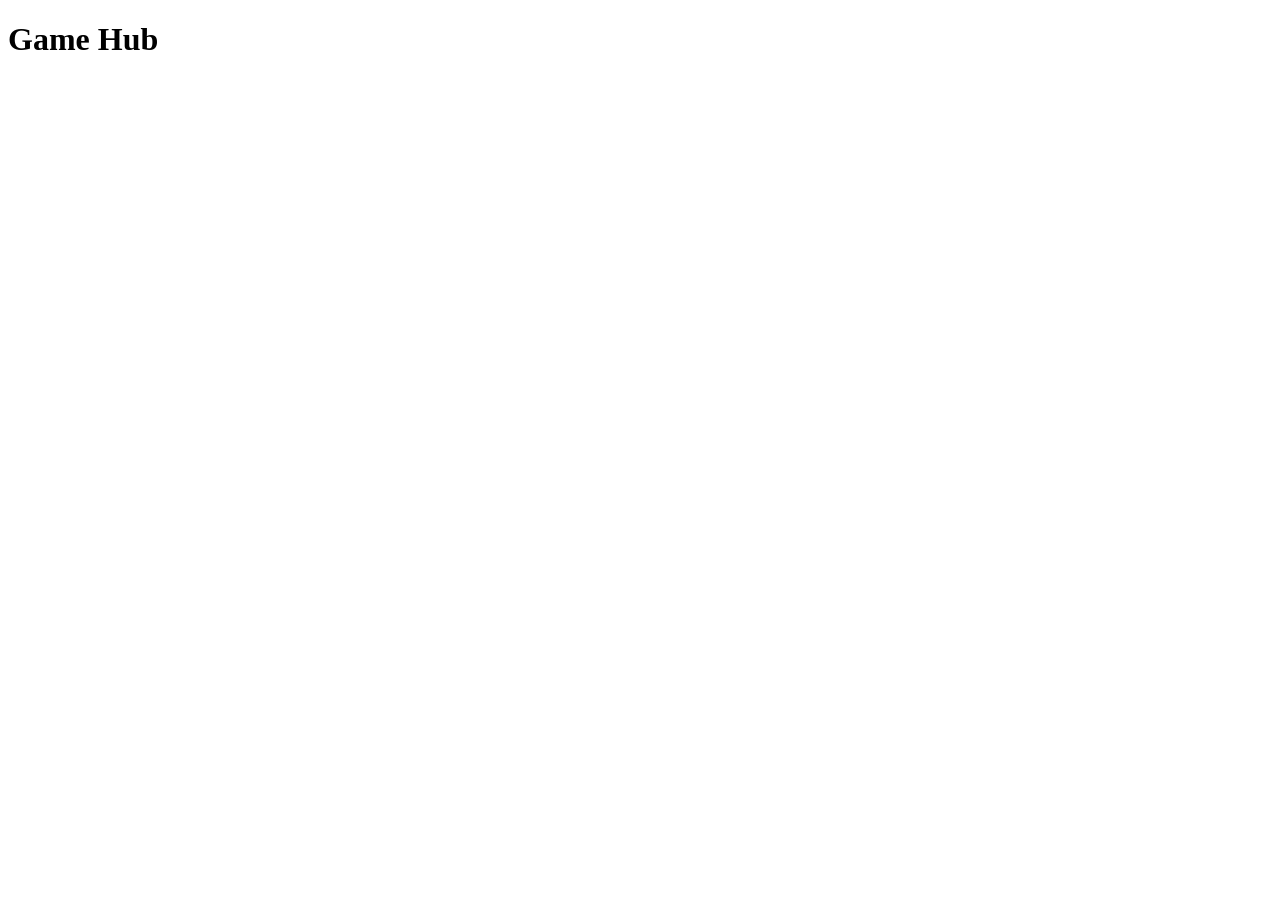
==== HTML.html @ ef66e6dc "Start" ====
<!DOCTYPE html>
<html lang="en">     
<head>
    <meta charset="UTF-8">
    <meta name="viewport" content="width=device-width, initial-scale=1.0">
    <title>Document</title>
</head>
<body>
    <h1>Game Hub</h1>
</body>

</html>
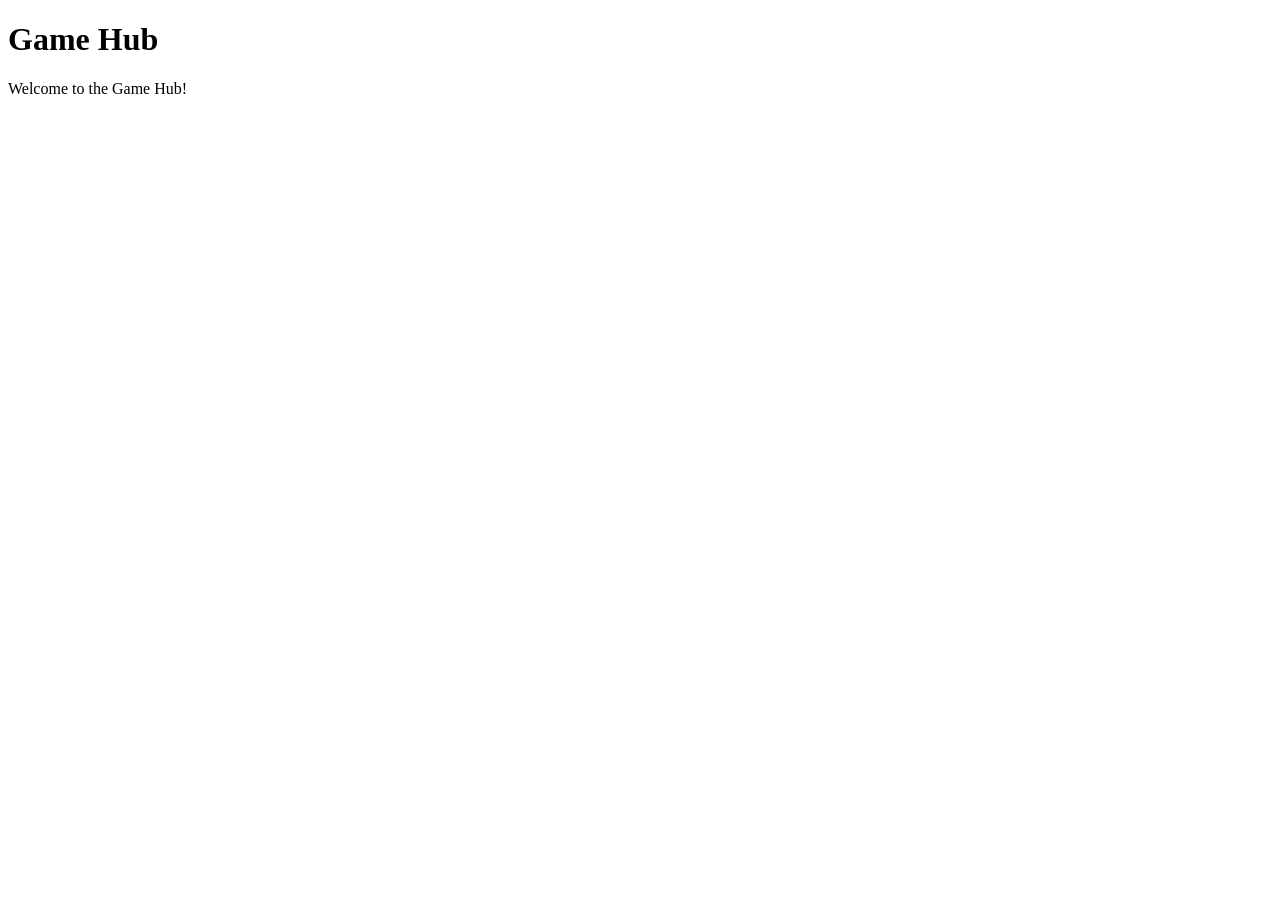
==== commit e6194121: "add welcom aaaa" ====
--- a/HTML.html
+++ b/HTML.html
@@ -7,6 +7,7 @@
 </head>
 <body>
     <h1>Game Hub</h1>
+    <p>Welcome to the Game Hub!</p>
 </body>
 
 </html>
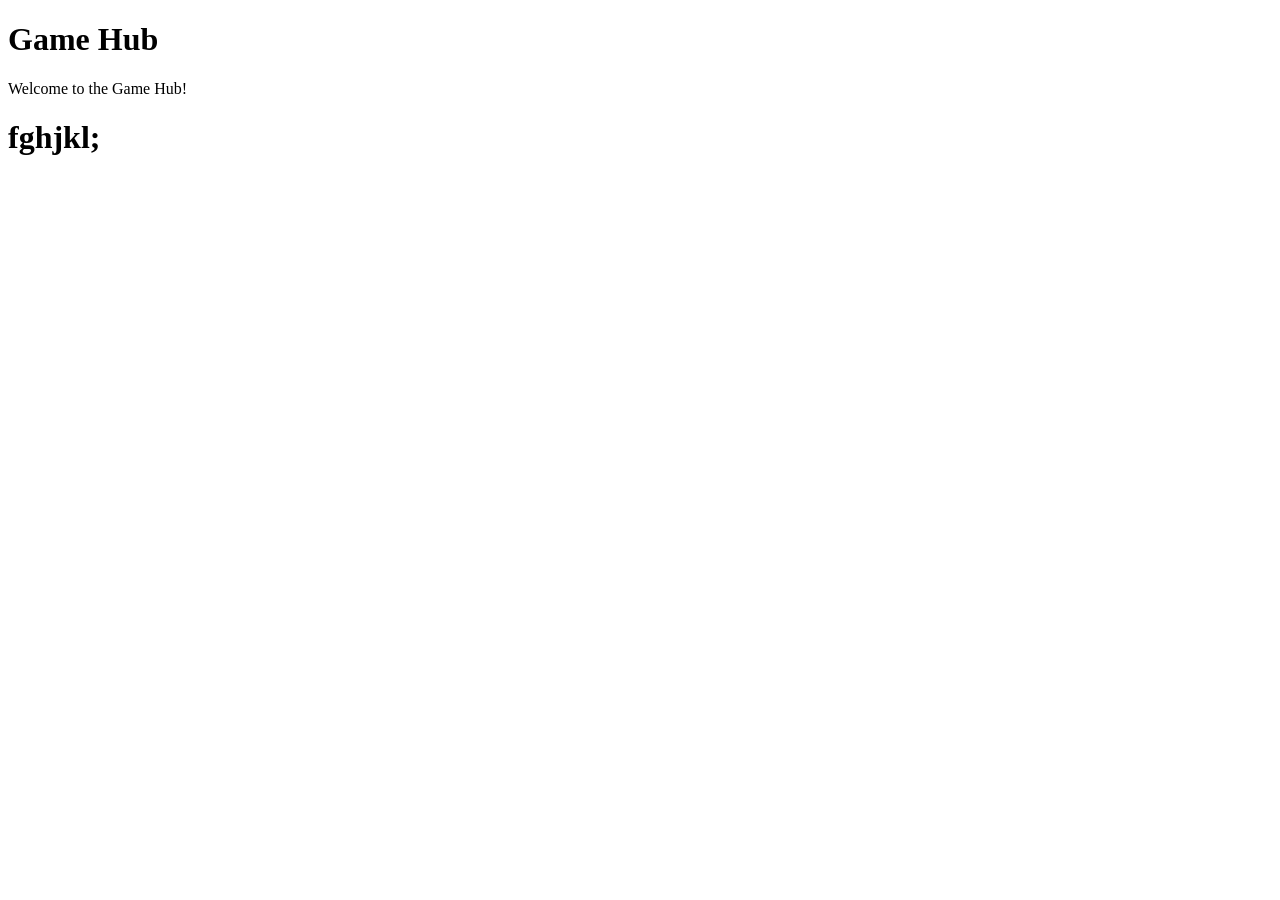
==== commit 9d9e8d02: "h1" ====
--- a/HTML.html
+++ b/HTML.html
@@ -8,6 +8,7 @@
 <body>
     <h1>Game Hub</h1>
     <p>Welcome to the Game Hub!</p>
+    <h1>fghjkl;</h1>
 </body>
 
 </html>
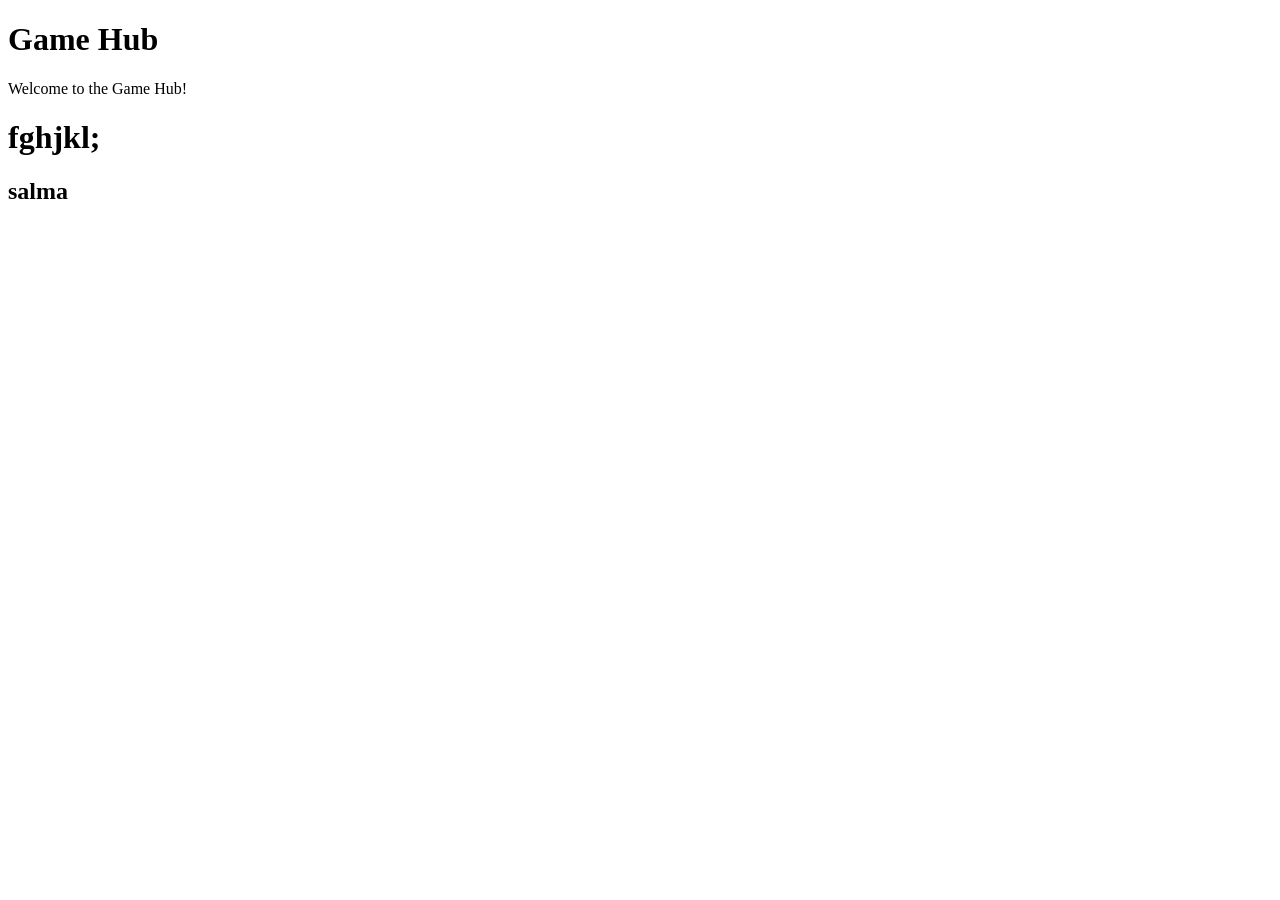
==== commit 9dde645f: "salma" ====
--- a/HTML.html
+++ b/HTML.html
@@ -9,6 +9,7 @@
     <h1>Game Hub</h1>
     <p>Welcome to the Game Hub!</p>
     <h1>fghjkl;</h1>
+    <h2>salma</h2>
 </body>
 
 </html>
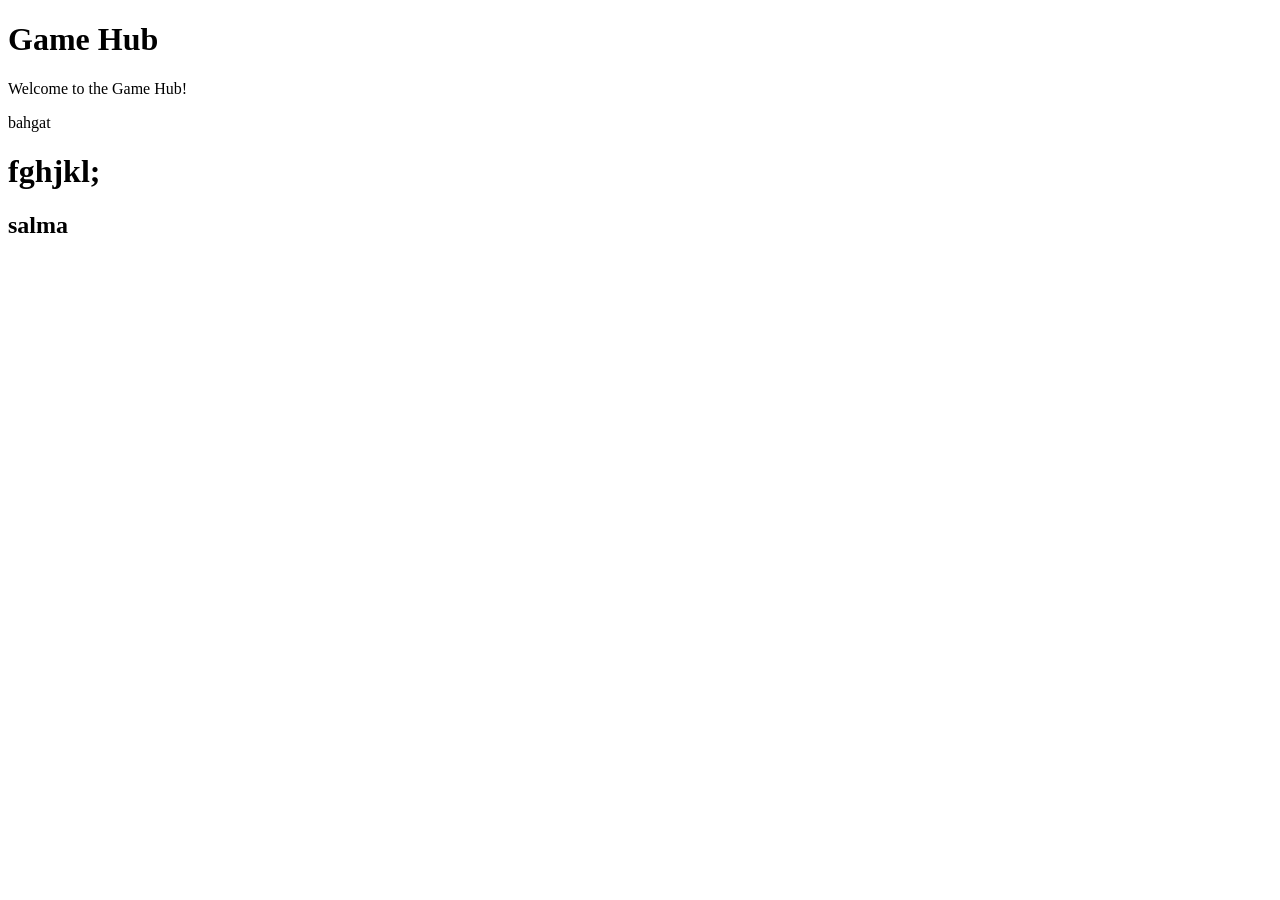
==== commit d9d7115a: "add bahgat" ====
--- a/HTML.html
+++ b/HTML.html
@@ -1,13 +1,16 @@
 <!DOCTYPE html>
-<html lang="en">     
+<html lang="en">
+
 <head>
     <meta charset="UTF-8">
     <meta name="viewport" content="width=device-width, initial-scale=1.0">
     <title>Document</title>
 </head>
+
 <body>
     <h1>Game Hub</h1>
     <p>Welcome to the Game Hub!</p>
+    <p>bahgat</p>
     <h1>fghjkl;</h1>
     <h2>salma</h2>
 </body>
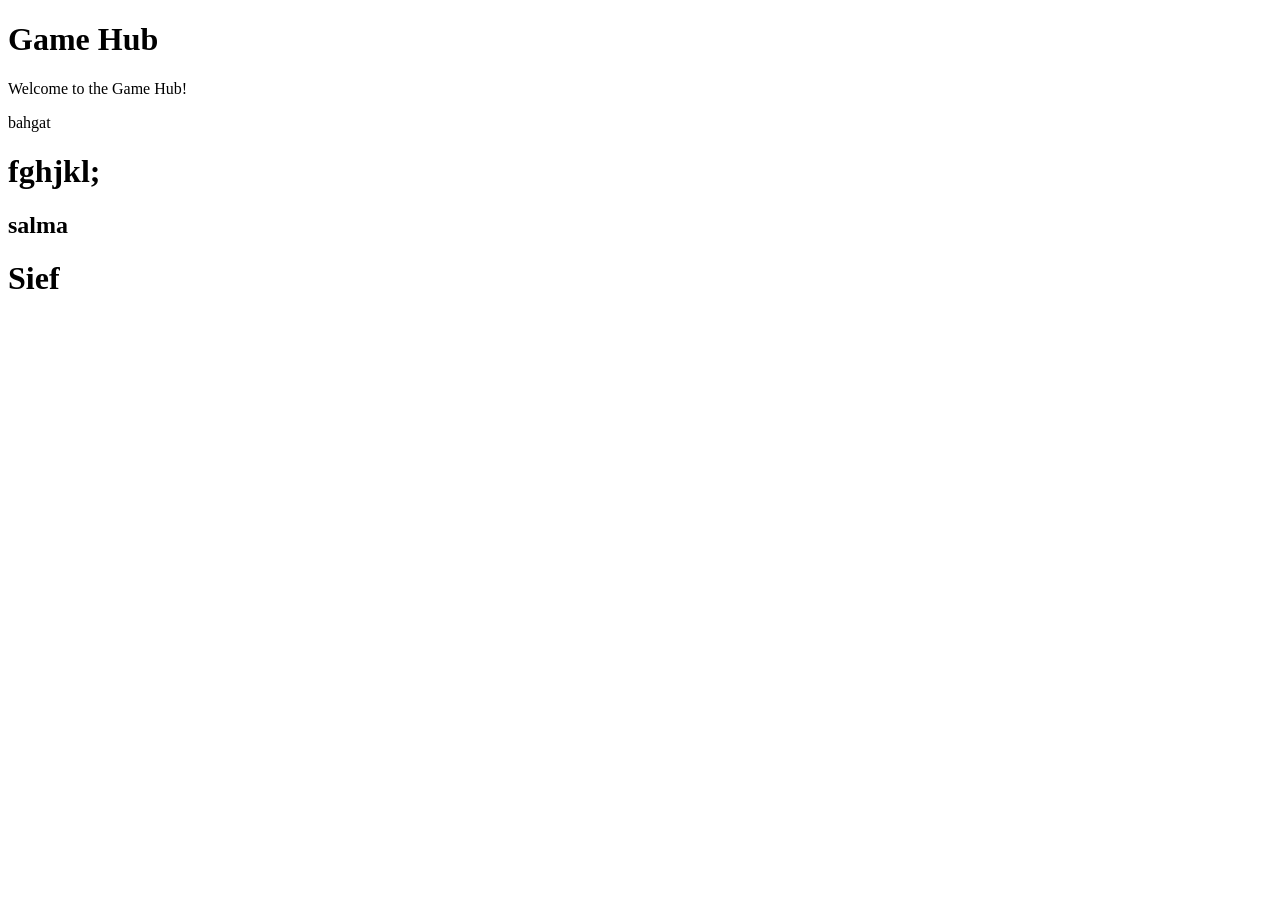
==== commit 92cbb339: "i am sief" ====
--- a/HTML.html
+++ b/HTML.html
@@ -13,6 +13,7 @@
     <p>bahgat</p>
     <h1>fghjkl;</h1>
     <h2>salma</h2>
+    <h1>Sief</h1>
 </body>
 
 </html>
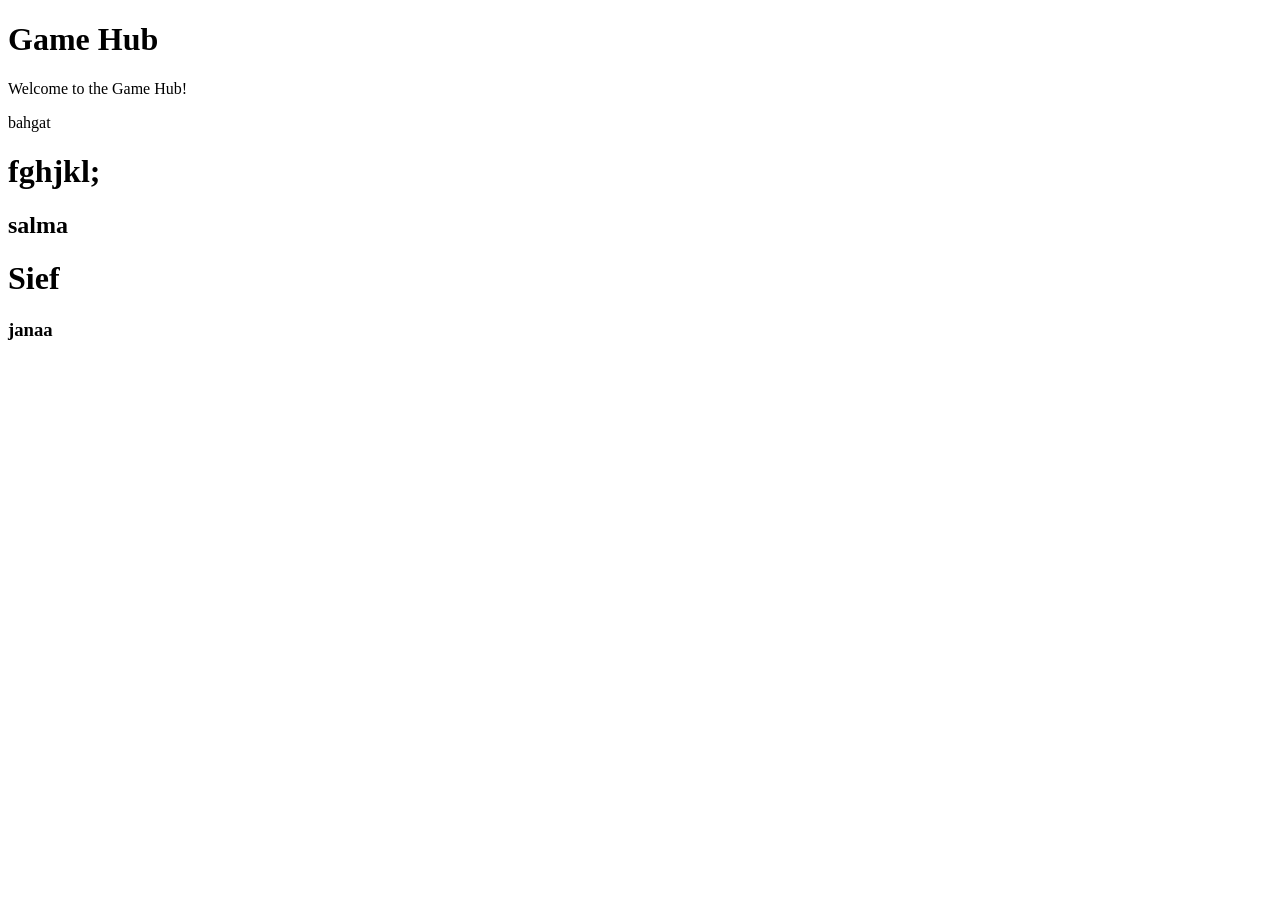
==== commit 343c6ce5: "edit janaa" ====
--- a/HTML.html
+++ b/HTML.html
@@ -14,6 +14,7 @@
     <h1>fghjkl;</h1>
     <h2>salma</h2>
     <h1>Sief</h1>
+    <h3>janaa   </h3>
 </body>
 
 </html>
